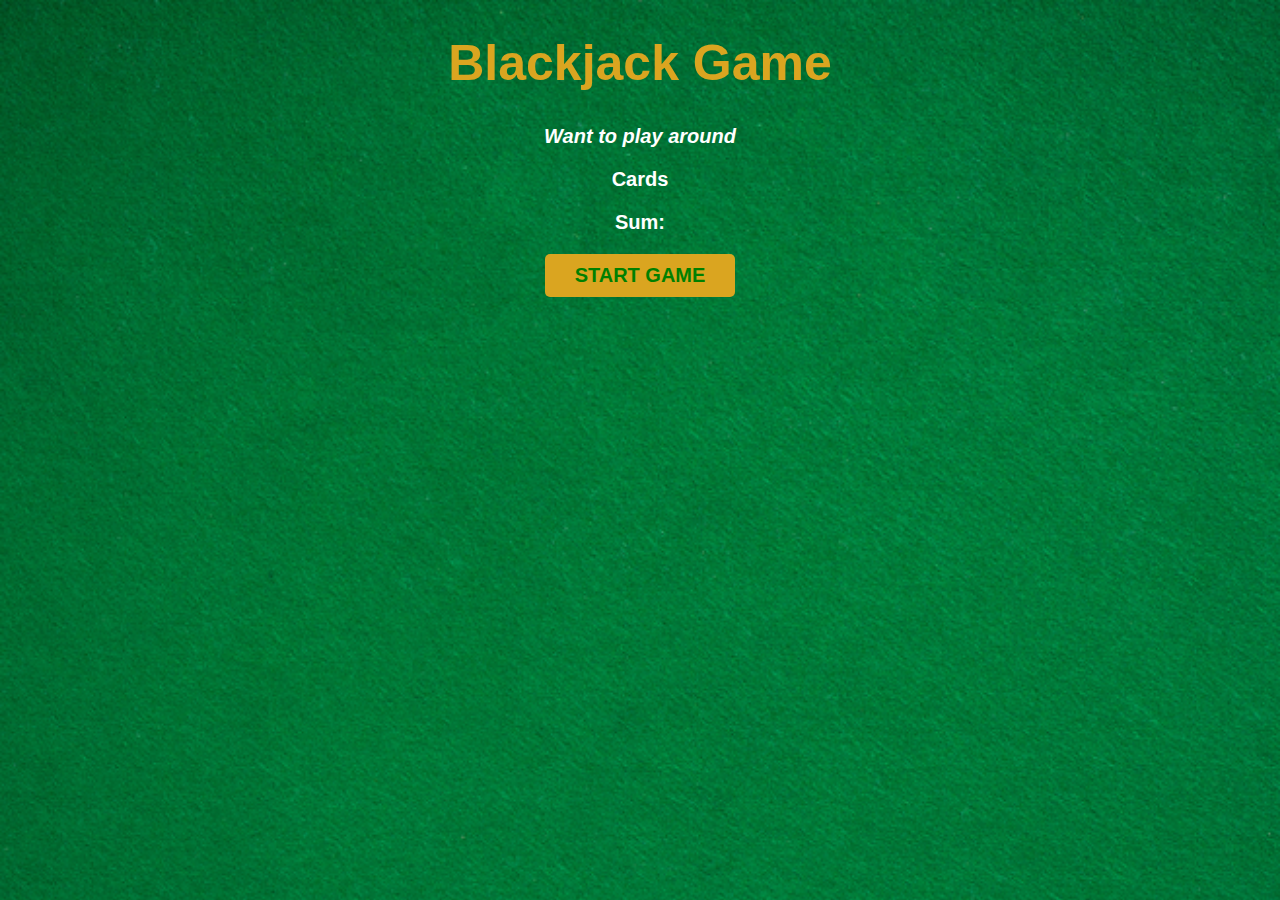
==== blackjack-game/index.html @ 344e9e34 "added blackjack game" ====
<!DOCTYPE html>
<html lang="en">
<head>
    <meta charset="UTF-8">
    <meta http-equiv="X-UA-Compatible" content="IE=edge">
    <meta name="viewport" content="width=device-width, initial-scale=1.0">
    <title>Blackjack Game</title>
    <link rel="stylesheet" type="text/css" href="index.css">
</head>
<body>
    <h1>Blackjack Game</h1>
    <p id="message-el">Want to play around</p>
    <p>Cards</p>
    <p id="sum-el">Sum:</p>

    <!-- Start Game button -->
    <button type="button" class="start-el">START GAME</button>
    <script src="index.js"></script>
</body>
</html>
<!-- 
    1. Create h1
    2. Create p element with id message-el
    3. Create p element that says Cards 
    4. Create p element Sum with id sum-el
    5. Create a button that says START GAME. Make it call a 
        startGame() function when clicked
    6.     

 -->
---- blackjack-game/index.css ----
body {
    box-sizing: border-box;
    margin: 0;
    --img: url("table.png");
    background-image: var(--img);
    background-repeat: no-repeat;
    background-size: cover;
    font-size: 20px;
    color: white;
    font-weight: bold;
    text-align: center; 
    font-family: 'Trebuchet MS', 'Lucida Sans Unicode', 'Lucida Grande', 'Lucida Sans', Arial, sans-serif;
    --color: goldenrod;

}

h1 {
    color: var(--color);
    font-size: 2.5em;
}

#message-el{
    font-style: italic;
}
/* for start button */
button {
    background-color: var(--color);
    color: green;
    padding: 10px 30px;
    font-size: 1em;
    text-align: center;
    border: none;
    border-radius: 5px;
    font-weight: bold;
}
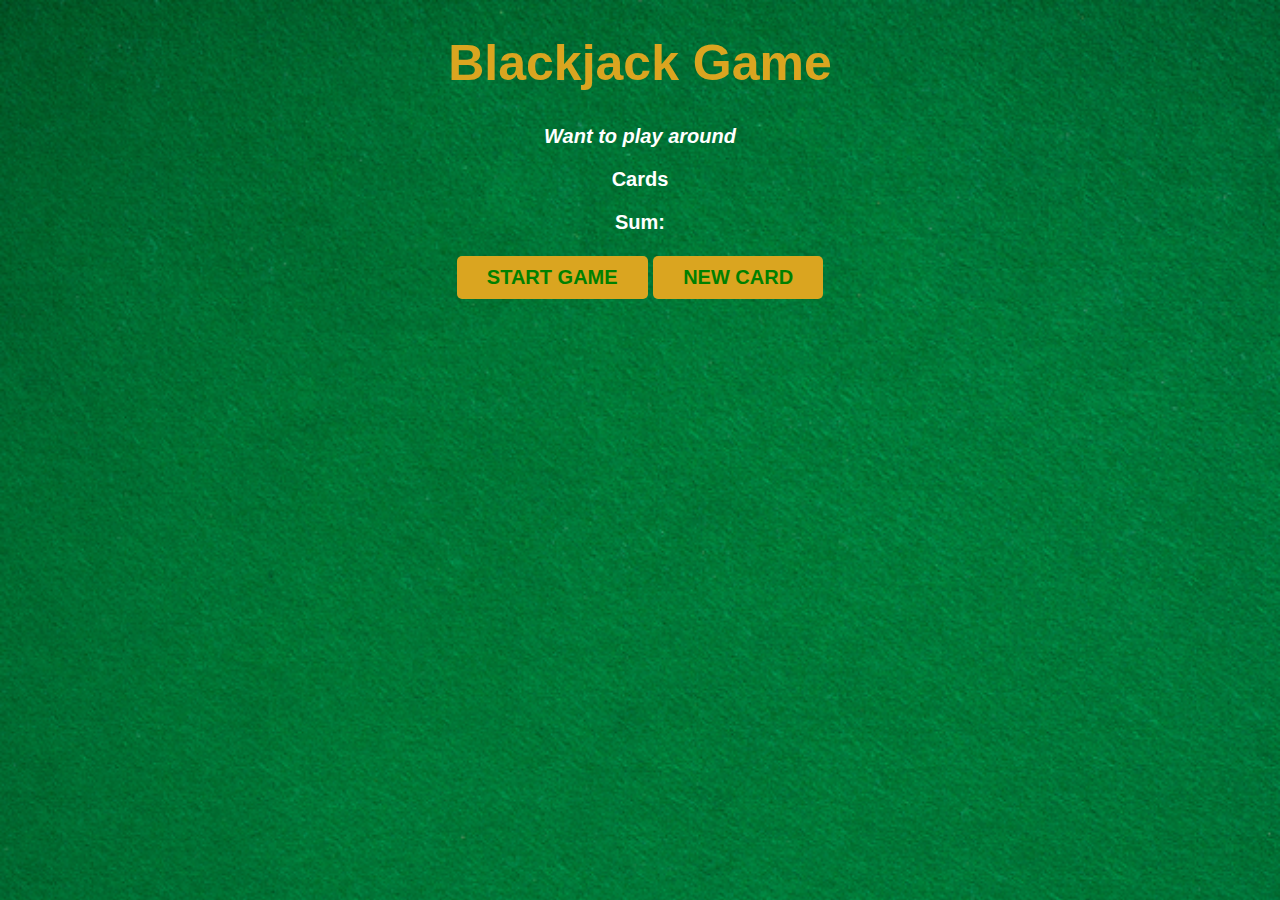
==== commit 35e60e6a: "added blackjack game" ====
--- a/blackjack-game/index.html
+++ b/blackjack-game/index.html
@@ -10,21 +10,22 @@
 <body>
     <h1>Blackjack Game</h1>
     <p id="message-el">Want to play around</p>
-    <p>Cards</p>
+    <p id="cards-el">Cards</p>
     <p id="sum-el">Sum:</p>
 
     <!-- Start Game button -->
     <button type="button" class="start-el">START GAME</button>
+    <button type="button" class="new-card-el">NEW CARD</button>
     <script src="index.js"></script>
 </body>
 </html>
 <!-- 
     1. Create h1
     2. Create p element with id message-el
-    3. Create p element that says Cards 
+    3. Create p element that says Cards and give it id cards-el 
     4. Create p element Sum with id sum-el
     5. Create a button that says START GAME. Make it call a 
         startGame() function when clicked
-    6.     
+    6. Create a button element call NEW CARD with class new-card-el make it run newCard() on click;     
 
  -->--- a/blackjack-game/index.css
+++ b/blackjack-game/index.css
@@ -32,4 +32,6 @@
     border: none;
     border-radius: 5px;
     font-weight: bold;
+    margin-bottom: 2px;
+    margin-top: 2px;
 }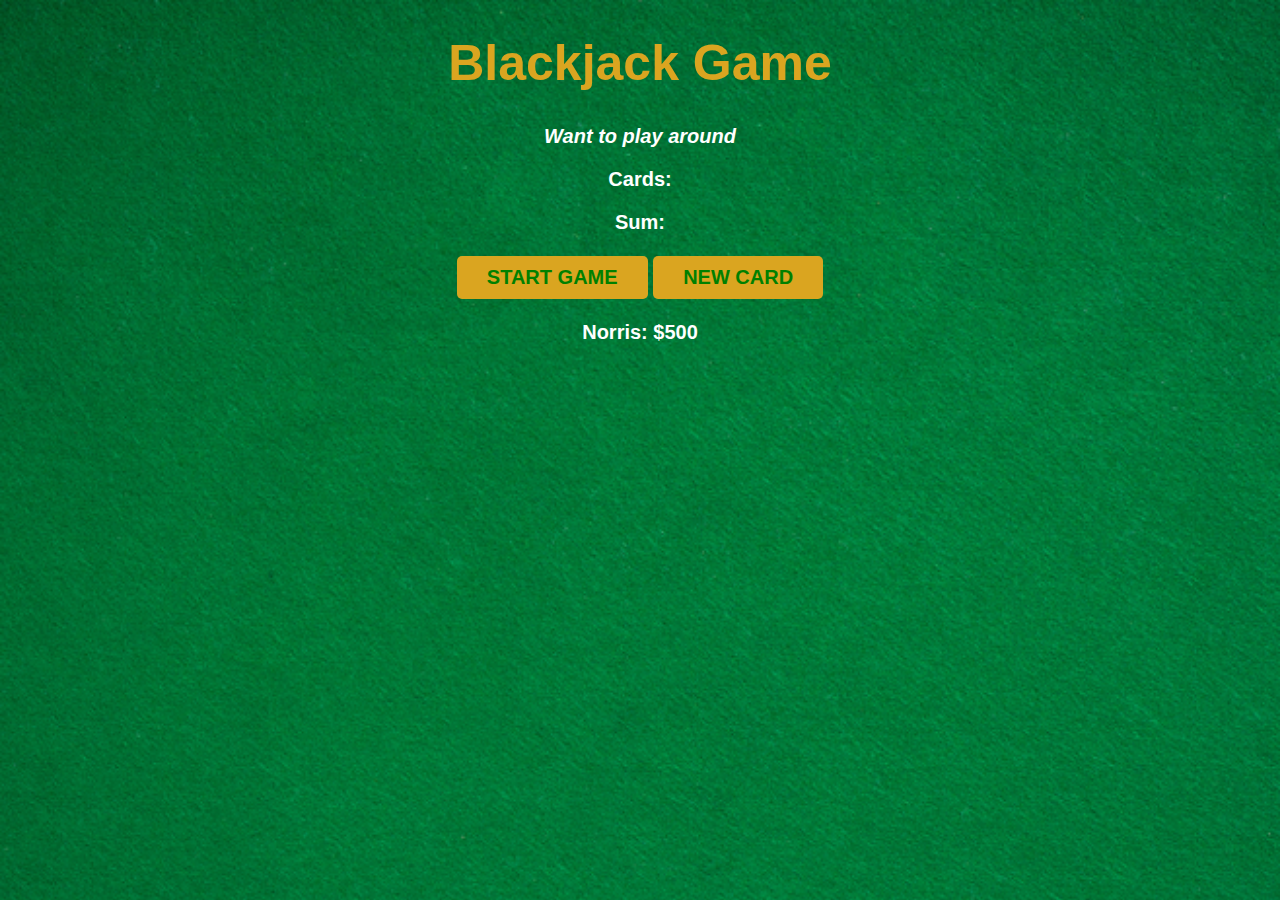
==== commit 42ebf70f: "Added js blackjack game" ====
--- a/blackjack-game/index.html
+++ b/blackjack-game/index.html
@@ -10,12 +10,13 @@
 <body>
     <h1>Blackjack Game</h1>
     <p id="message-el">Want to play around</p>
-    <p id="cards-el">Cards</p>
+    <p id="cards-el">Cards:</p>
     <p id="sum-el">Sum:</p>
 
     <!-- Start Game button -->
     <button type="button" class="start-el">START GAME</button>
     <button type="button" class="new-card-el">NEW CARD</button>
+    <p id="player-el"></p>
     <script src="index.js"></script>
 </body>
 </html>
